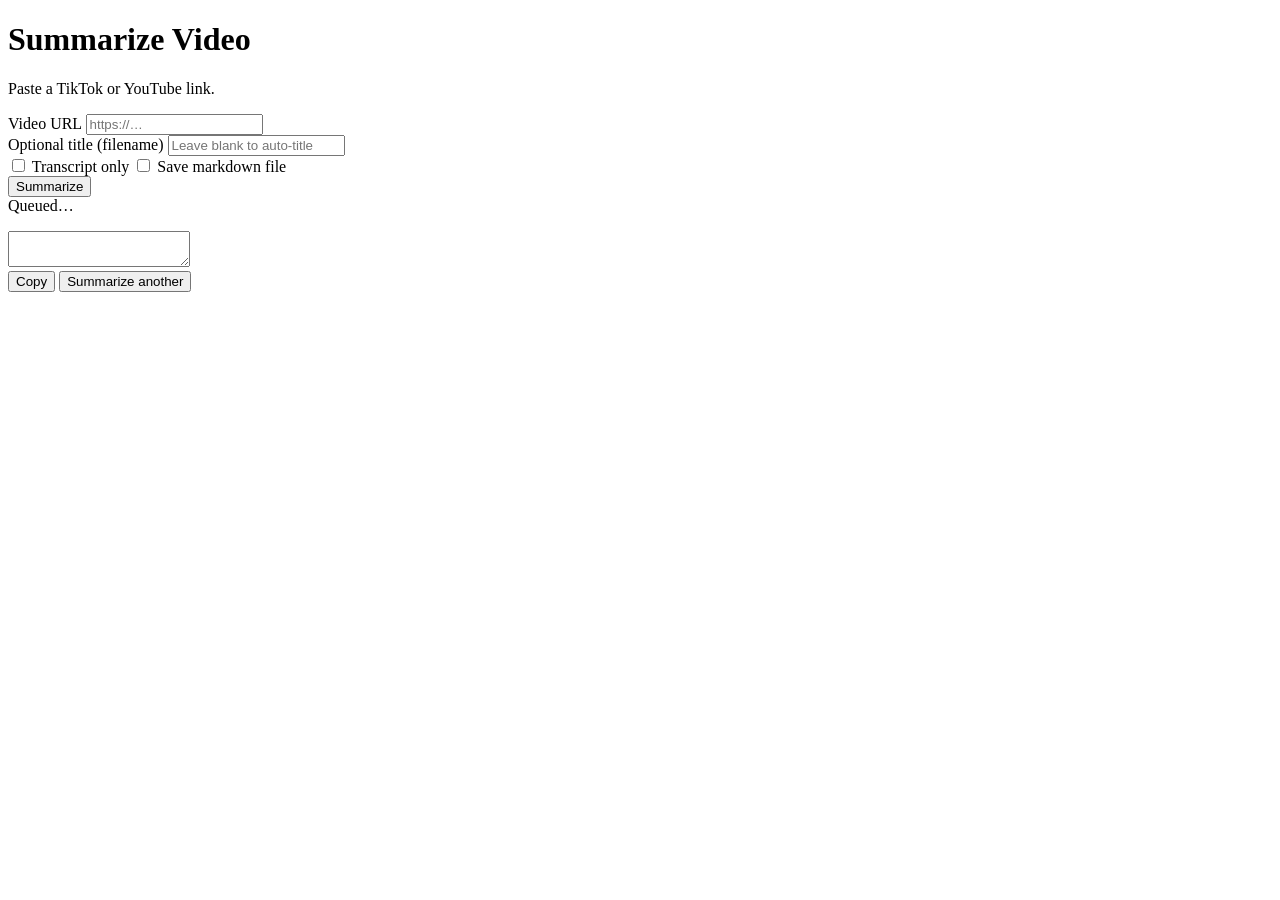
==== frontend/index.html @ 887b5ddd "Fixed optional title field, mode and file saving text when not necessary, icons in top right." ====
<!doctype html>
<html>
<head>
  <meta charset="utf-8"/>
  <title>Summarize Videos</title>
  <meta name="viewport" content="width=device-width, initial-scale=1"/>
  <link rel="stylesheet" href="/static/styles.css"/>
</head>
<body>
<main class="wrap">
  <h1>Summarize Video</h1>
  <p class="hint">Paste a TikTok or YouTube link.</p>

  <section id="formBox" class="card">
    <label class="label">Video URL</label>
    <input id="url" placeholder="https://…" autocomplete="off"/>

    <div id="titleGroup">
      <label class="label">Optional title (filename)</label>
      <input id="customTitle" placeholder="Leave blank to auto-title" autocomplete="off"/>
    </div>

    <div class="optionsRow">
      <label class="toggleLabel"><input id="transcriptOnly" type="checkbox"/> Transcript only</label>
      <label class="toggleLabel"><input id="saveMarkdown" type="checkbox"/> Save markdown file</label>
    </div>

    <button id="go">Summarize</button>
  </section>

  <section id="progressBox" class="card hidden">
    <div class="row">
      <div id="statusText">Queued…</div>
      <div id="statusIcon"></div>
    </div>

    <div class="bar"><div id="barFill"></div></div>
    <ol id="steps" class="steps"></ol>

    <div id="resultBox" class="hidden">
      <div id="resultHeadline" class="resultHeadline"></div>
      <div id="filePath" class="filePath"></div>

      <textarea id="pastePack" readonly></textarea>

      <div class="btnRow">
        <button id="copy">Copy</button>
        <button id="again">Summarize another</button>
      </div>
    </div>
  </section>
</main>

<script src="/static/app.js"></script>
</body>
</html>
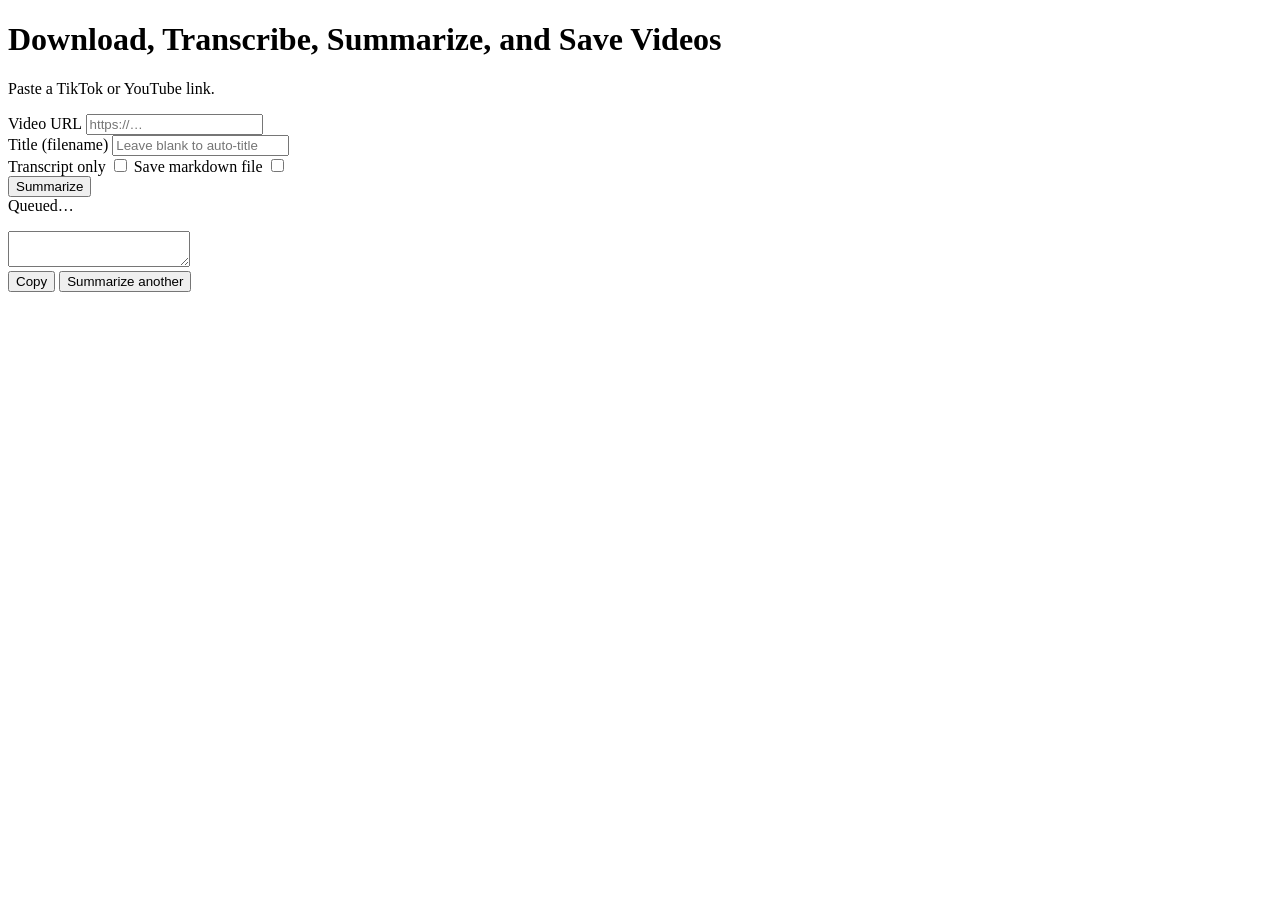
==== commit 1c911a0c: "Updated title and toggles." ====
--- a/frontend/index.html
+++ b/frontend/index.html
@@ -8,7 +8,7 @@
 </head>
 <body>
 <main class="wrap">
-  <h1>Summarize Video</h1>
+  <h1>Download, Transcribe, Summarize, and Save Videos</h1>
   <p class="hint">Paste a TikTok or YouTube link.</p>
 
   <section id="formBox" class="card">
@@ -16,13 +16,19 @@
     <input id="url" placeholder="https://…" autocomplete="off"/>
 
     <div id="titleGroup">
-      <label class="label">Optional title (filename)</label>
+      <label class="label">Title (filename)</label>
       <input id="customTitle" placeholder="Leave blank to auto-title" autocomplete="off"/>
     </div>
 
     <div class="optionsRow">
-      <label class="toggleLabel"><input id="transcriptOnly" type="checkbox"/> Transcript only</label>
-      <label class="toggleLabel"><input id="saveMarkdown" type="checkbox"/> Save markdown file</label>
+      <label class="toggleLabel">
+        <span>Transcript only</span>
+        <input id="transcriptOnly" type="checkbox"/>
+      </label>
+      <label class="toggleLabel">
+        <span>Save markdown file</span>
+        <input id="saveMarkdown" type="checkbox"/>
+      </label>
     </div>
 
     <button id="go">Summarize</button>
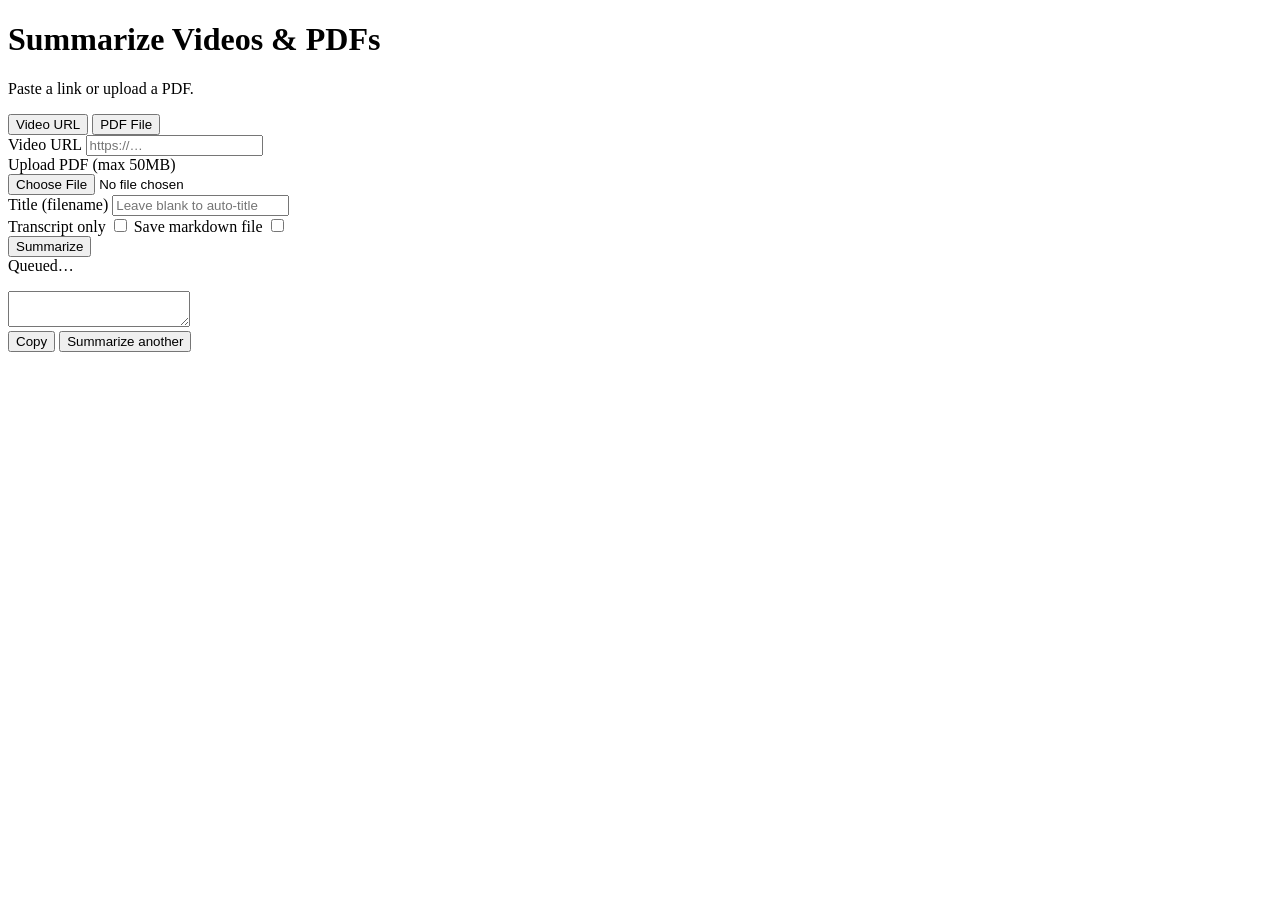
==== commit bbd3a11d: "Updated to use yt-dlp and openai-whisper models in python enviroment. Added files summarization capa" ====
--- a/frontend/index.html
+++ b/frontend/index.html
@@ -8,12 +8,26 @@
 </head>
 <body>
 <main class="wrap">
-  <h1>Download, Transcribe, Summarize, and Save Videos</h1>
-  <p class="hint">Paste a TikTok or YouTube link.</p>
+  <h1>Summarize Videos & PDFs</h1>
+  <p class="hint">Paste a link or upload a PDF.</p>
 
   <section id="formBox" class="card">
-    <label class="label">Video URL</label>
-    <input id="url" placeholder="https://…" autocomplete="off"/>
+    <div class="tabs">
+      <button id="tabUrl" class="tab active">Video URL</button>
+      <button id="tabPdf" class="tab">PDF File</button>
+    </div>
+
+    <div id="urlInputBox">
+      <label class="label">Video URL</label>
+      <input id="url" placeholder="https://…" autocomplete="off"/>
+    </div>
+
+    <div id="fileInputBox" class="hidden">
+      <label class="label">Upload PDF (max 50MB)</label>
+      <div class="fileRow">
+         <input type="file" id="fileInput" accept=".pdf" />
+      </div>
+    </div>
 
     <div id="titleGroup">
       <label class="label">Title (filename)</label>
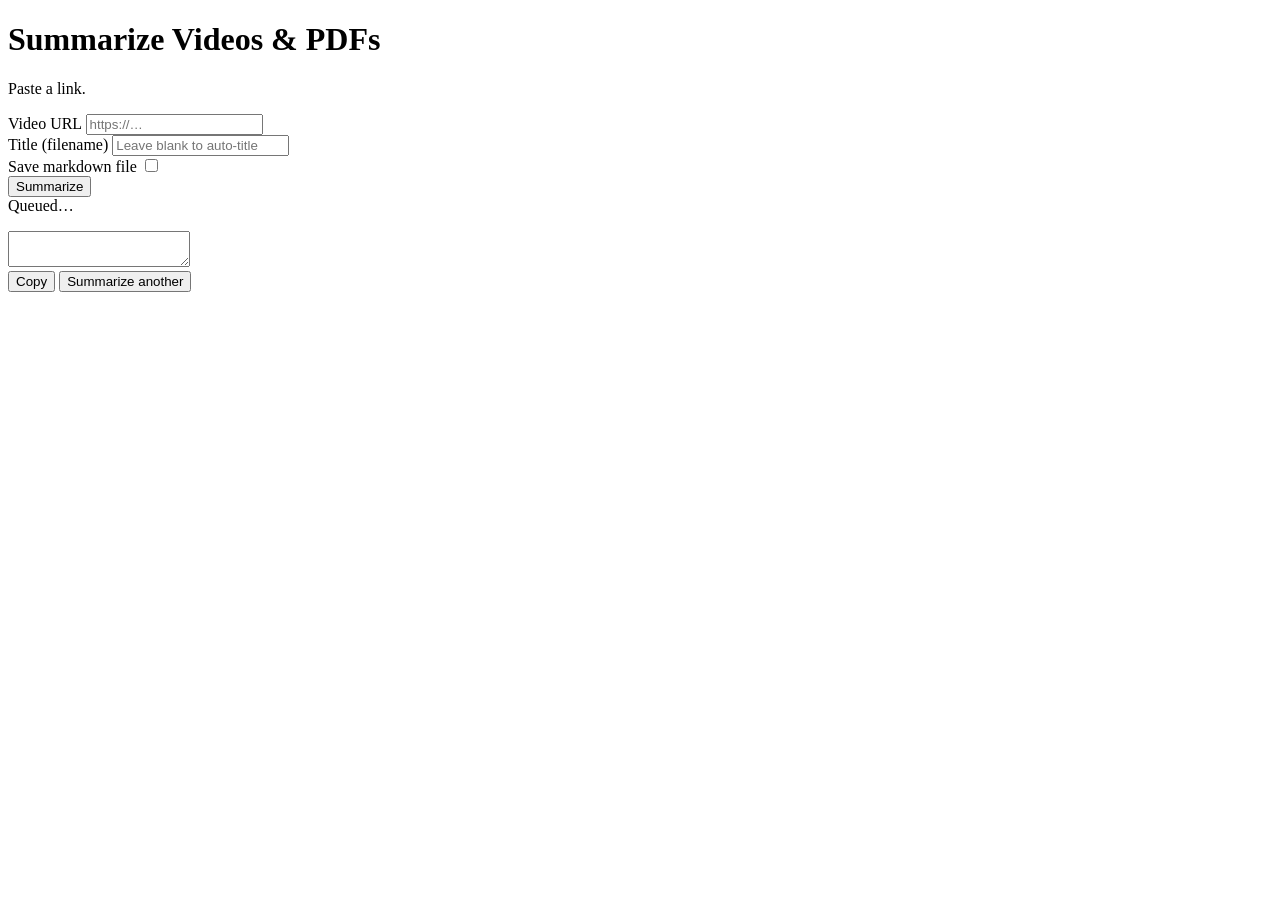
==== commit 101691c2: "Removed Files feature. Simplified video transcribing process. No more summarizing." ====
--- a/frontend/index.html
+++ b/frontend/index.html
@@ -1,76 +1,70 @@
 <!doctype html>
 <html>
+
 <head>
-  <meta charset="utf-8"/>
+  <meta charset="utf-8" />
   <title>Summarize Videos</title>
-  <meta name="viewport" content="width=device-width, initial-scale=1"/>
-  <link rel="stylesheet" href="/static/styles.css"/>
+  <meta name="viewport" content="width=device-width, initial-scale=1" />
+  <link rel="stylesheet" href="/static/styles.css" />
 </head>
+
 <body>
-<main class="wrap">
-  <h1>Summarize Videos & PDFs</h1>
-  <p class="hint">Paste a link or upload a PDF.</p>
+  <main class="wrap">
+    <h1>Summarize Videos & PDFs</h1>
+    <p class="hint">Paste a link.</p>
 
-  <section id="formBox" class="card">
-    <div class="tabs">
-      <button id="tabUrl" class="tab active">Video URL</button>
-      <button id="tabPdf" class="tab">PDF File</button>
-    </div>
+    <section id="formBox" class="card">
 
-    <div id="urlInputBox">
-      <label class="label">Video URL</label>
-      <input id="url" placeholder="https://…" autocomplete="off"/>
-    </div>
 
-    <div id="fileInputBox" class="hidden">
-      <label class="label">Upload PDF (max 50MB)</label>
-      <div class="fileRow">
-         <input type="file" id="fileInput" accept=".pdf" />
+      <div id="urlInputBox">
+        <label class="label">Video URL</label>
+        <input id="url" placeholder="https://…" autocomplete="off" />
       </div>
-    </div>
 
-    <div id="titleGroup">
-      <label class="label">Title (filename)</label>
-      <input id="customTitle" placeholder="Leave blank to auto-title" autocomplete="off"/>
-    </div>
 
-    <div class="optionsRow">
-      <label class="toggleLabel">
-        <span>Transcript only</span>
-        <input id="transcriptOnly" type="checkbox"/>
-      </label>
-      <label class="toggleLabel">
-        <span>Save markdown file</span>
-        <input id="saveMarkdown" type="checkbox"/>
-      </label>
-    </div>
 
-    <button id="go">Summarize</button>
-  </section>
+      <div id="titleGroup">
+        <label class="label">Title (filename)</label>
+        <input id="customTitle" placeholder="Leave blank to auto-title" autocomplete="off" />
+      </div>
 
-  <section id="progressBox" class="card hidden">
-    <div class="row">
-      <div id="statusText">Queued…</div>
-      <div id="statusIcon"></div>
-    </div>
+      <div class="optionsRow">
 
-    <div class="bar"><div id="barFill"></div></div>
-    <ol id="steps" class="steps"></ol>
+        <label class="toggleLabel">
+          <span>Save markdown file</span>
+          <input id="saveMarkdown" type="checkbox" />
+        </label>
+      </div>
 
-    <div id="resultBox" class="hidden">
-      <div id="resultHeadline" class="resultHeadline"></div>
-      <div id="filePath" class="filePath"></div>
+      <button id="go">Summarize</button>
+    </section>
 
-      <textarea id="pastePack" readonly></textarea>
+    <section id="progressBox" class="card hidden">
+      <div class="row">
+        <div id="statusText">Queued…</div>
+        <div id="statusIcon"></div>
+      </div>
 
-      <div class="btnRow">
-        <button id="copy">Copy</button>
-        <button id="again">Summarize another</button>
+      <div class="bar">
+        <div id="barFill"></div>
       </div>
-    </div>
-  </section>
-</main>
+      <ol id="steps" class="steps"></ol>
 
-<script src="/static/app.js"></script>
+      <div id="resultBox" class="hidden">
+        <div id="resultHeadline" class="resultHeadline"></div>
+        <div id="filePath" class="filePath"></div>
+
+        <textarea id="pastePack" readonly></textarea>
+
+        <div class="btnRow">
+          <button id="copy">Copy</button>
+          <button id="again">Summarize another</button>
+        </div>
+      </div>
+    </section>
+  </main>
+
+  <script src="/static/app.js"></script>
 </body>
-</html>
+
+</html>
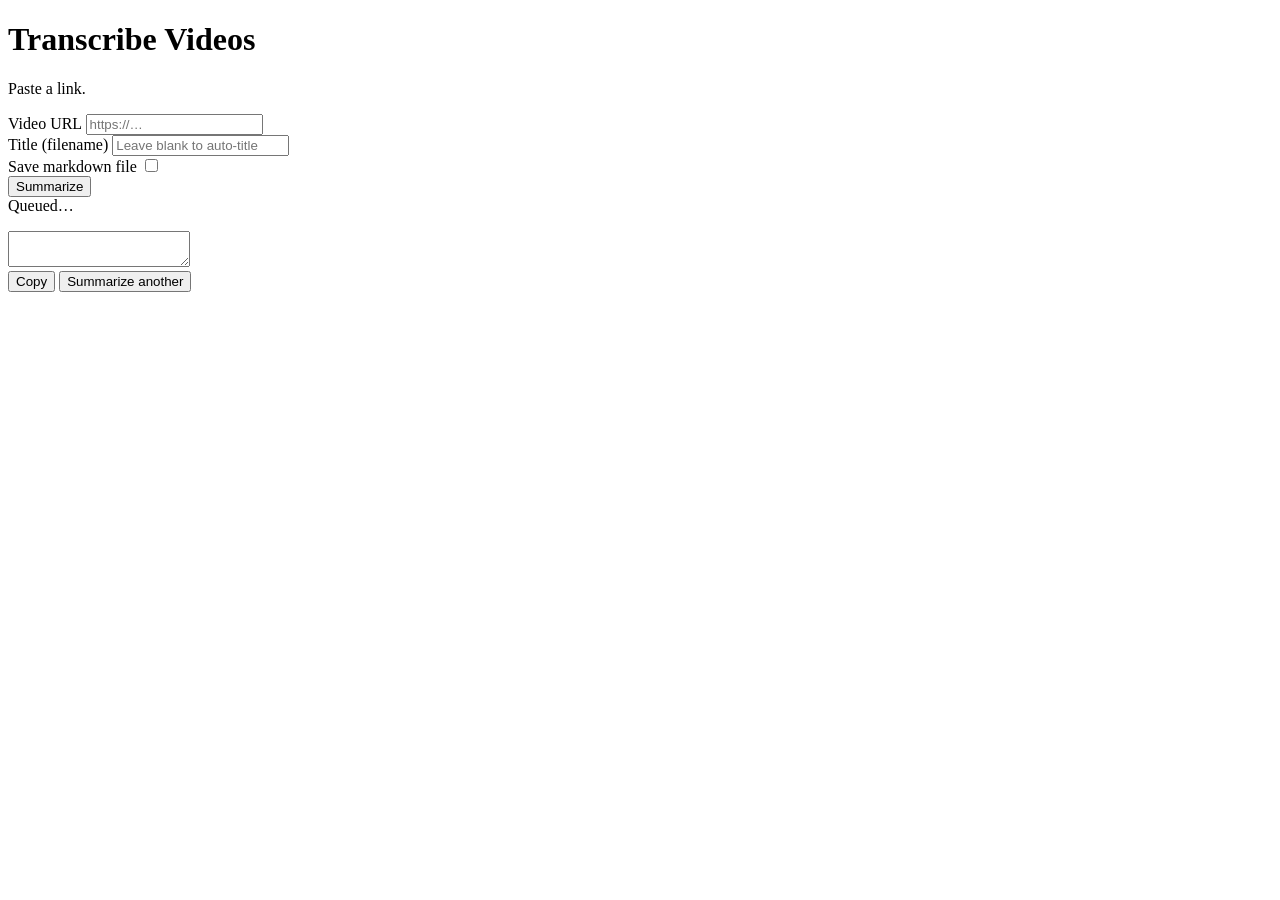
==== commit 5ae68a0f: "Updateed frontend title and some spacing." ====
--- a/frontend/index.html
+++ b/frontend/index.html
@@ -3,14 +3,14 @@
 
 <head>
   <meta charset="utf-8" />
-  <title>Summarize Videos</title>
+  <title>Transcribe Videos</title>
   <meta name="viewport" content="width=device-width, initial-scale=1" />
   <link rel="stylesheet" href="/static/styles.css" />
 </head>
 
 <body>
   <main class="wrap">
-    <h1>Summarize Videos & PDFs</h1>
+    <h1>Transcribe Videos</h1>
     <p class="hint">Paste a link.</p>
 
     <section id="formBox" class="card">
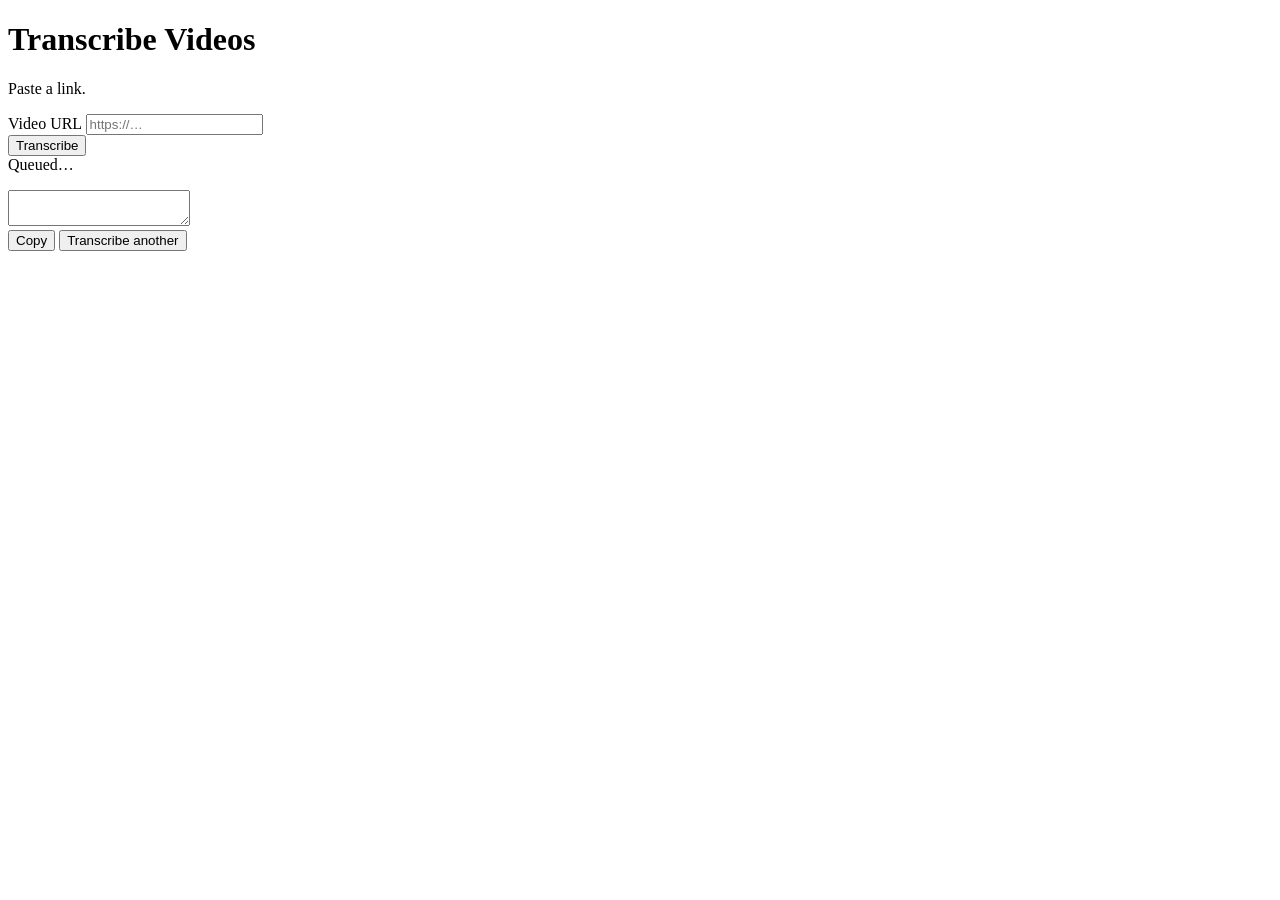
==== commit 26daba91: "Removed markdown file functionality." ====
--- a/frontend/index.html
+++ b/frontend/index.html
@@ -21,22 +21,7 @@
         <input id="url" placeholder="https://…" autocomplete="off" />
       </div>
 
-
-
-      <div id="titleGroup">
-        <label class="label">Title (filename)</label>
-        <input id="customTitle" placeholder="Leave blank to auto-title" autocomplete="off" />
-      </div>
-
-      <div class="optionsRow">
-
-        <label class="toggleLabel">
-          <span>Save markdown file</span>
-          <input id="saveMarkdown" type="checkbox" />
-        </label>
-      </div>
-
-      <button id="go">Summarize</button>
+      <button id="go">Transcribe</button>
     </section>
 
     <section id="progressBox" class="card hidden">
@@ -52,13 +37,12 @@
 
       <div id="resultBox" class="hidden">
         <div id="resultHeadline" class="resultHeadline"></div>
-        <div id="filePath" class="filePath"></div>
 
         <textarea id="pastePack" readonly></textarea>
 
         <div class="btnRow">
           <button id="copy">Copy</button>
-          <button id="again">Summarize another</button>
+          <button id="again">Transcribe another</button>
         </div>
       </div>
     </section>
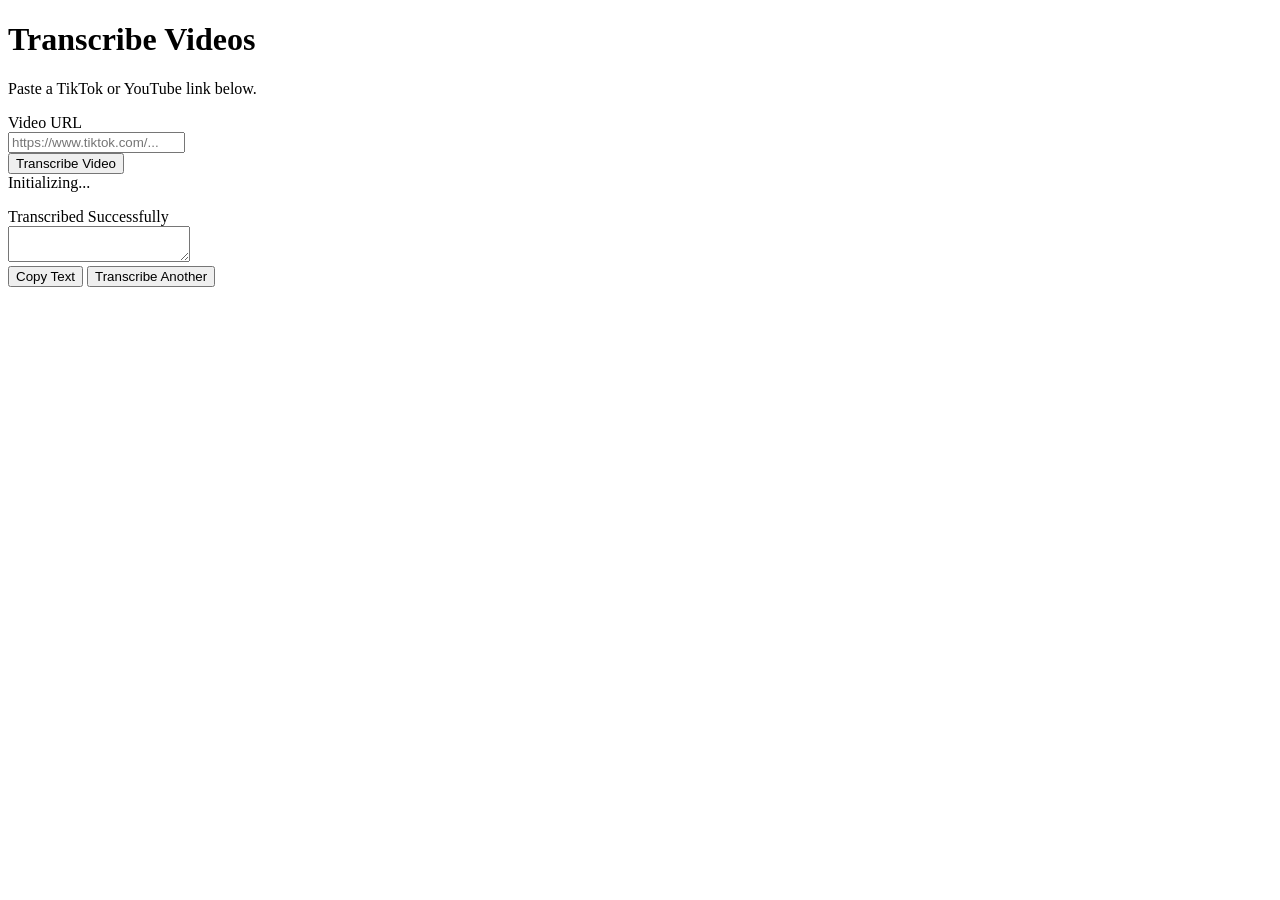
==== commit 551b346c: "Updated UI for showcase." ====
--- a/frontend/index.html
+++ b/frontend/index.html
@@ -1,48 +1,72 @@
 <!doctype html>
-<html>
+<html lang="en">
 
 <head>
   <meta charset="utf-8" />
   <title>Transcribe Videos</title>
   <meta name="viewport" content="width=device-width, initial-scale=1" />
+  
+  <!-- Google Fonts: Outfit for headings, Inter for body -->
+  <link rel="preconnect" href="https://fonts.googleapis.com">
+  <link rel="preconnect" href="https://fonts.gstatic.com" crossorigin>
+  <link href="https://fonts.googleapis.com/css2?family=Inter:wght@400;500;600&family=Outfit:wght@500;700;800&display=swap" rel="stylesheet">
+  
   <link rel="stylesheet" href="/static/styles.css" />
 </head>
 
 <body>
+  <!-- Ambient Background Elements -->
+  <div class="ambient-bg">
+    <div class="blob blob-1"></div>
+    <div class="blob blob-2"></div>
+    <div class="blob blob-3"></div>
+  </div>
+
   <main class="wrap">
-    <h1>Transcribe Videos</h1>
-    <p class="hint">Paste a link.</p>
+    <!-- App headline -->
+    <header class="hero-header">
+      <h1>Transcribe Videos</h1>
+      <p class="hint">Paste a TikTok or YouTube link below.</p>
+    </header>
 
-    <section id="formBox" class="card">
-
-
-      <div id="urlInputBox">
-        <label class="label">Video URL</label>
-        <input id="url" placeholder="https://…" autocomplete="off" />
+    <section id="formBox" class="card glass-card">
+      <div id="urlInputBox" class="input-group">
+        <label class="label" for="url">Video URL</label>
+        <div class="input-wrapper">
+          <input id="url" type="url" placeholder="https://www.tiktok.com/..." autocomplete="off" spellcheck="false" />
+        </div>
       </div>
 
-      <button id="go">Transcribe</button>
+      <button id="go" class="btn-primary">
+        <span class="btn-text">Transcribe Video</span>
+        <div class="btn-glow"></div>
+      </button>
     </section>
 
-    <section id="progressBox" class="card hidden">
-      <div class="row">
-        <div id="statusText">Queued…</div>
-        <div id="statusIcon"></div>
+    <section id="progressBox" class="card glass-card hidden">
+      <div class="status-header">
+        <div id="statusText" class="status-text">Initializing...</div>
+        <div id="statusIcon" class="status-icon"></div>
       </div>
 
-      <div class="bar">
-        <div id="barFill"></div>
+      <div class="progress-track">
+        <div id="barFill" class="progress-fill"></div>
+        <div class="progress-glow"></div>
       </div>
+      
       <ol id="steps" class="steps"></ol>
 
       <div id="resultBox" class="hidden">
-        <div id="resultHeadline" class="resultHeadline"></div>
+        <div id="resultHeadline" class="resultHeadline">Transcribed Successfully</div>
 
-        <textarea id="pastePack" readonly></textarea>
+        <!-- Transcript text -->
+        <div class="textarea-wrapper">
+          <textarea id="pastePack" readonly spellcheck="false"></textarea>
+        </div>
 
         <div class="btnRow">
-          <button id="copy">Copy</button>
-          <button id="again">Transcribe another</button>
+          <button id="copy" class="btn-secondary">Copy Text</button>
+          <button id="again" class="btn-secondary">Transcribe Another</button>
         </div>
       </div>
     </section>
@@ -51,4 +75,4 @@
   <script src="/static/app.js"></script>
 </body>
 
-</html>+</html>
